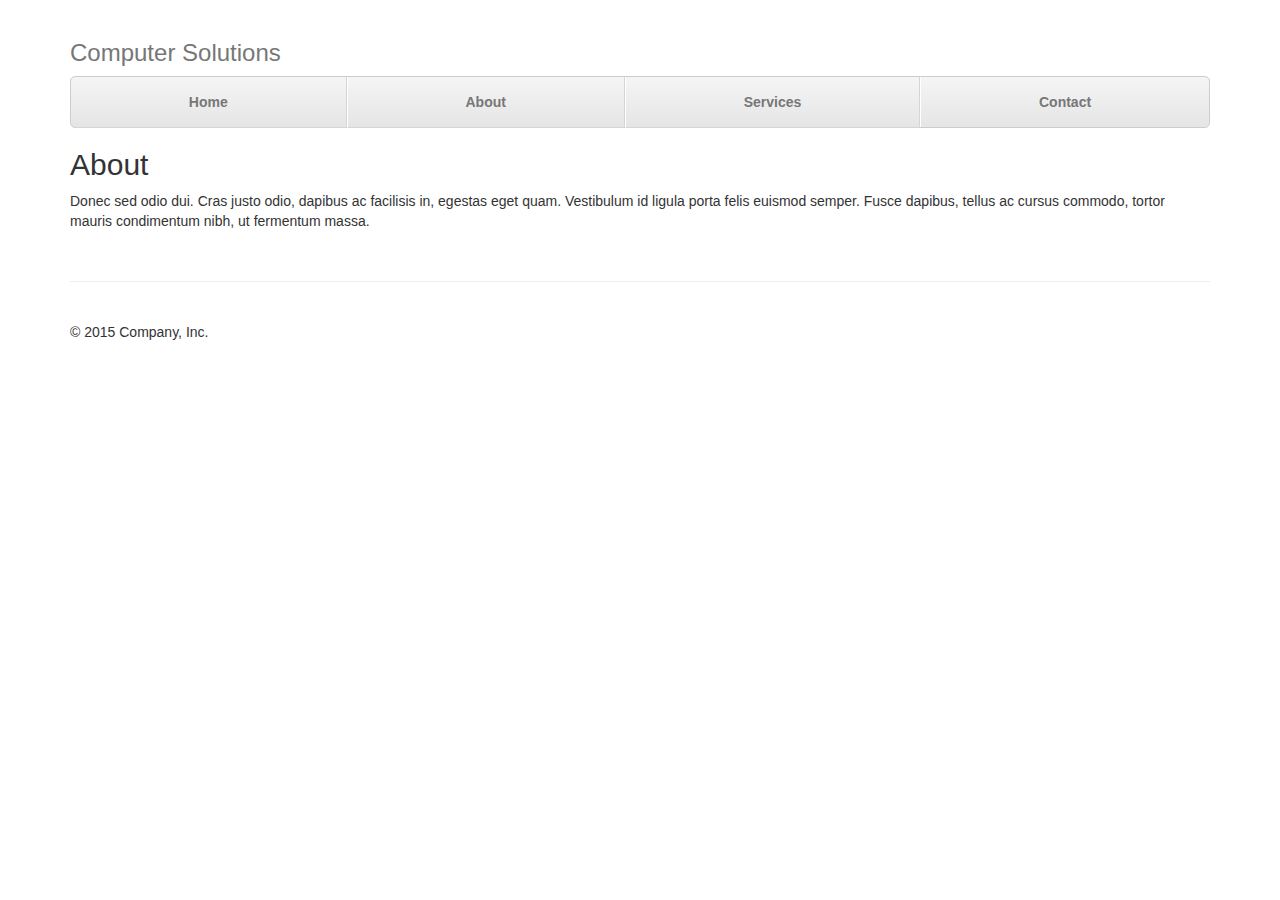
==== about.html @ e23c41fa "set up the about page" ====
<!DOCTYPE html>
<html lang="en">
  <head>
    <meta charset="utf-8">
    <meta http-equiv="X-UA-Compatible" content="IE=edge">
    <meta name="viewport" content="width=device-width, initial-scale=1">

    <title>Computer solution</title>

    <!-- Bootstrap core CSS -->
    <link href="bootstrap.min.css" rel="stylesheet">

    <!-- Custom styles for this template -->
    <link href="style.css" rel="stylesheet">
  </head>

  <body>

    <div class="container">

      <!-- The justified navigation menu is meant for single line per list item.
           Multiple lines will require custom code not provided by Bootstrap. -->
      <div class="masthead">
        <h3 class="text-muted">Computer Solutions</h3>
        <nav>
          <ul class="nav nav-justified">
            <li><a href="index.html">Home</a></li>
            <li><a href="about.html">About</a></li>
            <li><a href="service.html">Services</a></li>
            <li><a href="contact.html">Contact</a></li>
          </ul>
        </nav>
      </div>

      <!-- Example row of columns -->
      <div class="row">
        <div class="col-lg-12">
          <h2>About</h2>
          <p>Donec sed odio dui. Cras justo odio, dapibus ac facilisis in, egestas eget quam. Vestibulum id ligula porta felis euismod semper. Fusce dapibus, tellus ac cursus commodo, tortor mauris condimentum nibh, ut fermentum massa.</p>
        </div>
      </div>

      <!-- Site footer -->
      <footer class="footer">
        <p>&copy; 2015 Company, Inc.</p>
      </footer>

    </div> <!-- /container -->


    <!-- IE10 viewport hack for Surface/desktop Windows 8 bug -->
    <script src="../../assets/js/ie10-viewport-bug-workaround.js"></script>
  </body>
</html>
---- style.css ----
body {
  padding-top: 20px;
}

.footer {
  padding-top: 40px;
  padding-bottom: 40px;
  margin-top: 40px;
  border-top: 1px solid #eee;
}

/* Main marketing message and sign up button */
.jumbotron {
  text-align: center;
  background-color: transparent;
}
.jumbotron .btn {
  padding: 14px 24px;
  font-size: 21px;
}

.jumbotron img {
  width: 100%;
  height: auto;
} 

/* Customize the nav-justified links to be fill the entire space of the .navbar */

.nav-justified {
  background-color: #eee;
  border: 1px solid #ccc;
  border-radius: 5px;
}
.nav-justified > li > a {
  padding-top: 15px;
  padding-bottom: 15px;
  margin-bottom: 0;
  font-weight: bold;
  color: #777;
  text-align: center;
  background-color: #e5e5e5; /* Old browsers */
  background-image: -webkit-gradient(linear, left top, left bottom, from(#f5f5f5), to(#e5e5e5));
  background-image: -webkit-linear-gradient(top, #f5f5f5 0%, #e5e5e5 100%);
  background-image:      -o-linear-gradient(top, #f5f5f5 0%, #e5e5e5 100%);
  background-image:         linear-gradient(to bottom, #f5f5f5 0%,#e5e5e5 100%);
  filter: progid:DXImageTransform.Microsoft.gradient( startColorstr='#f5f5f5', endColorstr='#e5e5e5',GradientType=0 ); /* IE6-9 */
  background-repeat: repeat-x; /* Repeat the gradient */
  border-bottom: 1px solid #d5d5d5;
}
.nav-justified > .active > a,
.nav-justified > .active > a:hover,
.nav-justified > .active > a:focus {
  background-color: #ddd;
  background-image: none;
  -webkit-box-shadow: inset 0 3px 7px rgba(0,0,0,.15);
          box-shadow: inset 0 3px 7px rgba(0,0,0,.15);
}
.nav-justified > li:first-child > a {
  border-radius: 5px 5px 0 0;
}
.nav-justified > li:last-child > a {
  border-bottom: 0;
  border-radius: 0 0 5px 5px;
}

@media (min-width: 768px) {
  .nav-justified {
    max-height: 52px;
  }
  .nav-justified > li > a {
    border-right: 1px solid #d5d5d5;
    border-left: 1px solid #fff;
  }
  .nav-justified > li:first-child > a {
    border-left: 0;
    border-radius: 5px 0 0 5px;
  }
  .nav-justified > li:last-child > a {
    border-right: 0;
    border-radius: 0 5px 5px 0;
  }
}

/* Responsive: Portrait tablets and up */
@media screen and (min-width: 768px) {
  /* Remove the padding we set earlier */
  .masthead,
  .marketing,
  .footer {
    padding-right: 0;
    padding-left: 0;
  }
}
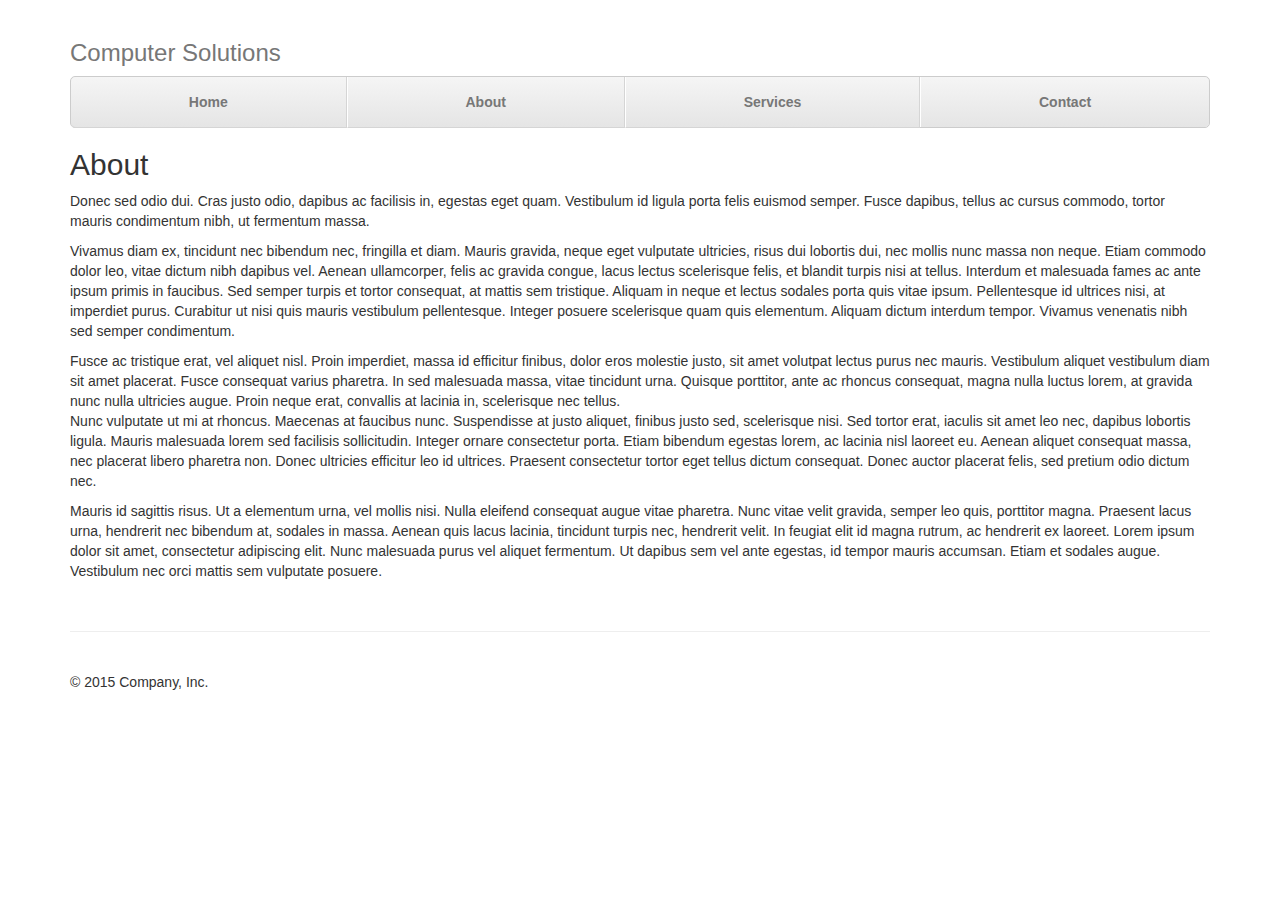
==== commit ce05eee1: "working on the about.html" ====
--- a/about.html
+++ b/about.html
@@ -38,6 +38,16 @@
         <div class="col-lg-12">
           <h2>About</h2>
           <p>Donec sed odio dui. Cras justo odio, dapibus ac facilisis in, egestas eget quam. Vestibulum id ligula porta felis euismod semper. Fusce dapibus, tellus ac cursus commodo, tortor mauris condimentum nibh, ut fermentum massa.</p>
+          <p>
+            Vivamus diam ex, tincidunt nec bibendum nec, fringilla et diam. Mauris gravida, neque eget vulputate ultricies, risus dui lobortis dui, nec mollis nunc massa non neque. Etiam commodo dolor leo, vitae dictum nibh dapibus vel. Aenean ullamcorper, felis ac gravida congue, lacus lectus scelerisque felis, et blandit turpis nisi at tellus. Interdum et malesuada fames ac ante ipsum primis in faucibus. Sed semper turpis et tortor consequat, at mattis sem tristique. Aliquam in neque et lectus sodales porta quis vitae ipsum. Pellentesque id ultrices nisi, at imperdiet purus. Curabitur ut nisi quis mauris vestibulum pellentesque. Integer posuere scelerisque quam quis elementum. Aliquam dictum interdum tempor. Vivamus venenatis nibh sed semper condimentum.
+          </p>
+            Fusce ac tristique erat, vel aliquet nisl. Proin imperdiet, massa id efficitur finibus, dolor eros molestie justo, sit amet volutpat lectus purus nec mauris. Vestibulum aliquet vestibulum diam sit amet placerat. Fusce consequat varius pharetra. In sed malesuada massa, vitae tincidunt urna. Quisque porttitor, ante ac rhoncus consequat, magna nulla luctus lorem, at gravida nunc nulla ultricies augue. Proin neque erat, convallis at lacinia in, scelerisque nec tellus.
+          <p>  
+            Nunc vulputate ut mi at rhoncus. Maecenas at faucibus nunc. Suspendisse at justo aliquet, finibus justo sed, scelerisque nisi. Sed tortor erat, iaculis sit amet leo nec, dapibus lobortis ligula. Mauris malesuada lorem sed facilisis sollicitudin. Integer ornare consectetur porta. Etiam bibendum egestas lorem, ac lacinia nisl laoreet eu. Aenean aliquet consequat massa, nec placerat libero pharetra non. Donec ultricies efficitur leo id ultrices. Praesent consectetur tortor eget tellus dictum consequat. Donec auctor placerat felis, sed pretium odio dictum nec.
+          </p>
+          <p>
+            Mauris id sagittis risus. Ut a elementum urna, vel mollis nisi. Nulla eleifend consequat augue vitae pharetra. Nunc vitae velit gravida, semper leo quis, porttitor magna. Praesent lacus urna, hendrerit nec bibendum at, sodales in massa. Aenean quis lacus lacinia, tincidunt turpis nec, hendrerit velit. In feugiat elit id magna rutrum, ac hendrerit ex laoreet. Lorem ipsum dolor sit amet, consectetur adipiscing elit. Nunc malesuada purus vel aliquet fermentum. Ut dapibus sem vel ante egestas, id tempor mauris accumsan. Etiam et sodales augue. Vestibulum nec orci mattis sem vulputate posuere.
+          </p>
         </div>
       </div>
 
--- a/style.css
+++ b/style.css
@@ -19,7 +19,7 @@
   font-size: 21px;
 }
 
-.jumbotron img {
+img {
   width: 100%;
   height: auto;
 } 
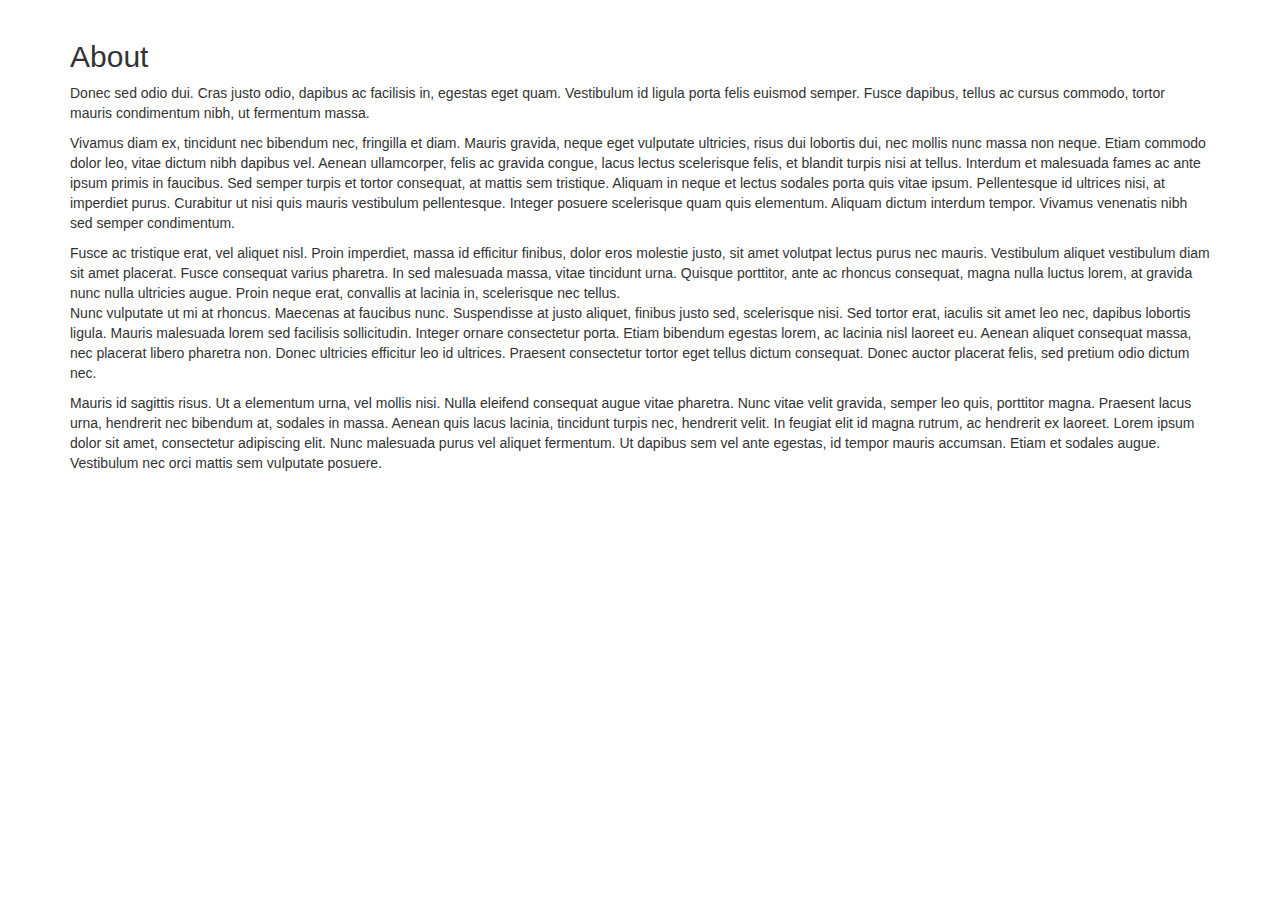
==== commit 75746be7: "finish adding the angular js component" ====
--- a/about.html
+++ b/about.html
@@ -18,21 +18,6 @@
   <body>
 
     <div class="container">
-
-      <!-- The justified navigation menu is meant for single line per list item.
-           Multiple lines will require custom code not provided by Bootstrap. -->
-      <div class="masthead">
-        <h3 class="text-muted">Computer Solutions</h3>
-        <nav>
-          <ul class="nav nav-justified">
-            <li><a href="index.html">Home</a></li>
-            <li><a href="about.html">About</a></li>
-            <li><a href="service.html">Services</a></li>
-            <li><a href="contact.html">Contact</a></li>
-          </ul>
-        </nav>
-      </div>
-
       <!-- Example row of columns -->
       <div class="row">
         <div class="col-lg-12">
@@ -50,16 +35,6 @@
           </p>
         </div>
       </div>
-
-      <!-- Site footer -->
-      <footer class="footer">
-        <p>&copy; 2015 Company, Inc.</p>
-      </footer>
-
     </div> <!-- /container -->
-
-
-    <!-- IE10 viewport hack for Surface/desktop Windows 8 bug -->
-    <script src="../../assets/js/ie10-viewport-bug-workaround.js"></script>
   </body>
 </html>
--- a/style.css
+++ b/style.css
@@ -23,6 +23,11 @@
   width: 100%;
   height: auto;
 } 
+
+.service {
+  border-bottom: 1px solid #ccc;
+  padding: 10px;  
+}
 
 /* Customize the nav-justified links to be fill the entire space of the .navbar */
 
